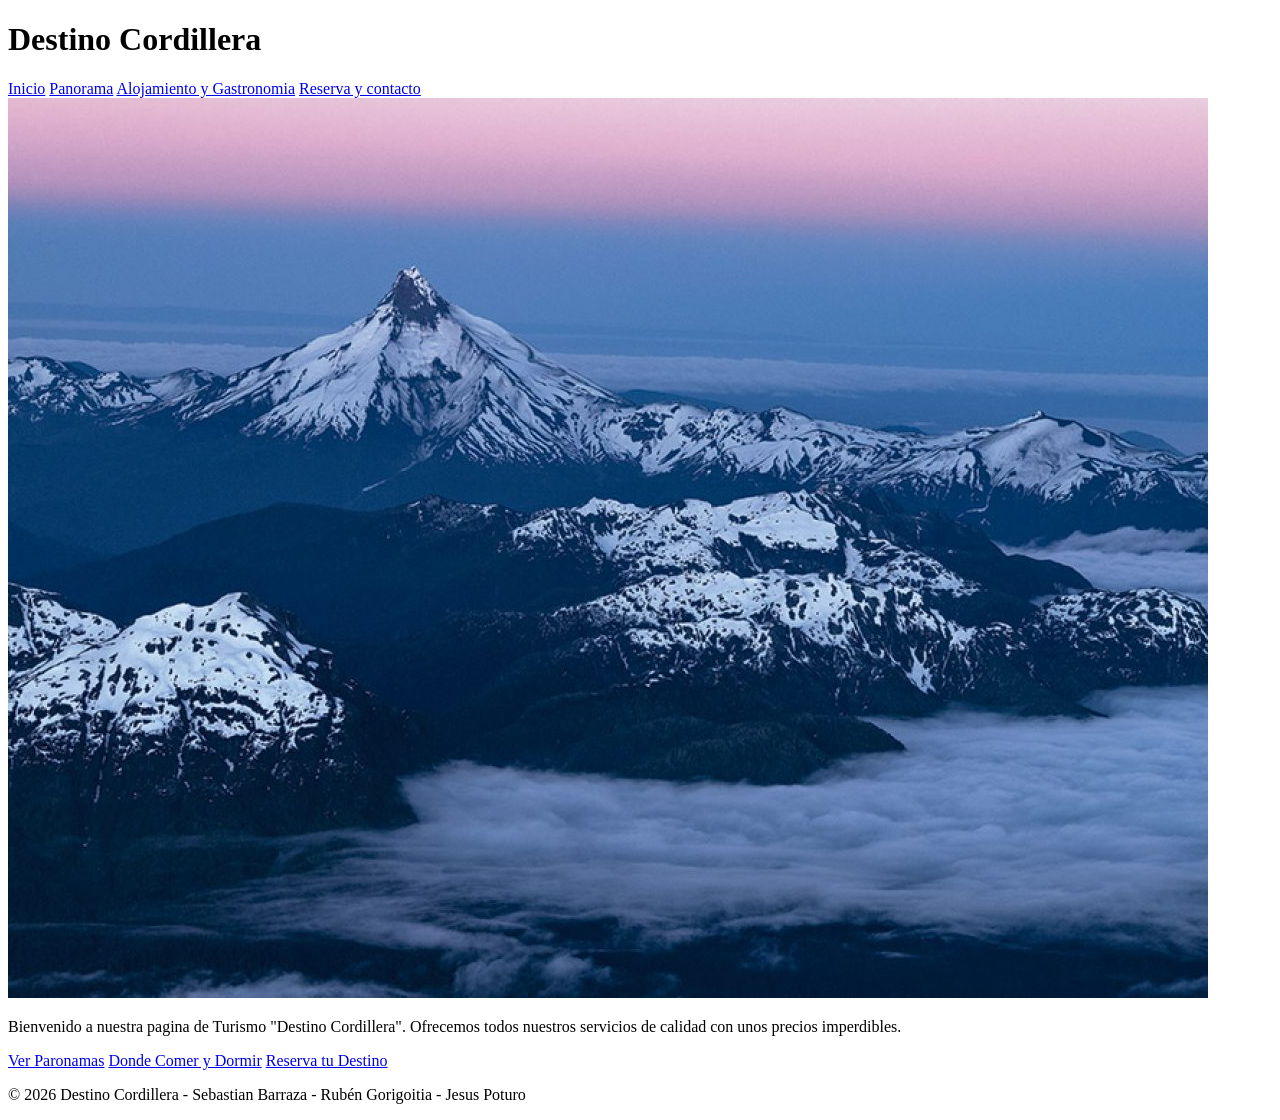
==== index.html @ 9d1386c3 "Pagina inicio de codigo html con los contenidos y html semantico completado" ====
<!doctype html>
<html lang="es">
  <head>
    <meta charset="UTF-8" />
    <meta name="viewport" content="width=device-width, initial-scale=1.0" />
    <title>Turismo Local</title>
    <link rel="stylesheet" href="css/styles.css" />
  </head>
  <body>
    <header>
      <h1>Destino Cordillera</h1>
      <nav>
        <a href="index.html">Inicio</a>
        <a href="panorama.html">Panorama</a>
        <a href="alojamiento-gastronomia.html">Alojamiento y Gastronomia</a>
        <a href="reserva-contacto.html"> Reserva y contacto</a>
      </nav>
    </header>
    <main>
      <section>
        <img src="img/recursos/imagen-cordillera.jpg" alt="Cordillera Chile" />
        <p>
          Bienvenido a nuestra pagina de Turismo "Destino Cordillera". Ofrecemos
          todos nuestros servicios de calidad con unos precios imperdibles.
        </p>
      </section>
      <section>
        <a href="panorama.html">Ver Paronamas</a>
        <a href="alojamiento-gastronomia.html">Donde Comer y Dormir</a>
        <a href="reserva-contacto.html">Reserva tu Destino</a>
      </section>
    </main>
    <footer>
      <p>
        &copy; 2026 Destino Cordillera - Sebastian Barraza - Rubén Gorigoitia -
        Jesus Poturo
      </p>
    </footer>
  </body>
</html>
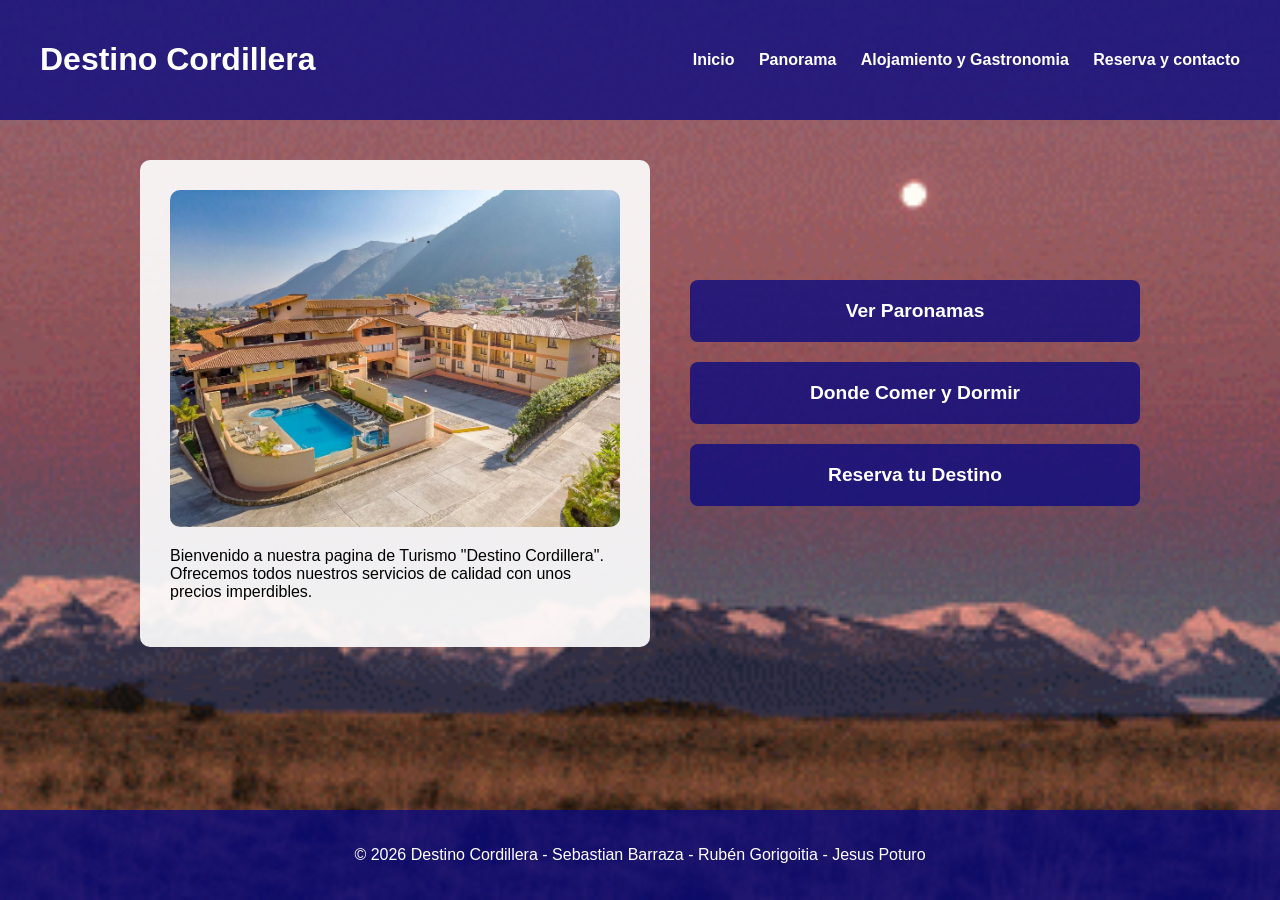
==== commit e068b5a4: "Termine el CSS styles para ajustar la imagen, crear botones, fondo animado y ajustes con clases" ====
--- a/index.html
+++ b/index.html
@@ -10,24 +10,32 @@
     <header>
       <h1>Destino Cordillera</h1>
       <nav>
-        <a href="index.html">Inicio</a>
-        <a href="panorama.html">Panorama</a>
-        <a href="alojamiento-gastronomia.html">Alojamiento y Gastronomia</a>
-        <a href="reserva-contacto.html"> Reserva y contacto</a>
+        <a href="index.html" class="enlace-menu">Inicio</a>
+        <a href="panorama.html" class="enlace-menu">Panorama</a>
+        <a href="alojamiento-gastronomia.html" class="enlace-menu"
+          >Alojamiento y Gastronomia</a
+        >
+        <a href="reserva-contacto.html" class="enlace-menu">
+          Reserva y contacto</a
+        >
       </nav>
     </header>
     <main>
-      <section>
-        <img src="img/recursos/imagen-cordillera.jpg" alt="Cordillera Chile" />
+      <section class="caja-presentacion">
+        <img src="img/recursos/hotel.jpg" alt="Hotel Chile" />
         <p>
           Bienvenido a nuestra pagina de Turismo "Destino Cordillera". Ofrecemos
           todos nuestros servicios de calidad con unos precios imperdibles.
         </p>
       </section>
-      <section>
-        <a href="panorama.html">Ver Paronamas</a>
-        <a href="alojamiento-gastronomia.html">Donde Comer y Dormir</a>
-        <a href="reserva-contacto.html">Reserva tu Destino</a>
+      <section class="caja-botones">
+        <a href="panorama.html" class="boton-gigante">Ver Paronamas</a>
+        <a href="alojamiento-gastronomia.html" class="boton-gigante"
+          >Donde Comer y Dormir</a
+        >
+        <a href="reserva-contacto.html" class="boton-gigante"
+          >Reserva tu Destino</a
+        >
       </section>
     </main>
     <footer>
--- a/css/styles.css
+++ b/css/styles.css
@@ -0,0 +1,77 @@
+body {
+  margin: 0;
+  padding: 0;
+  font-family: Arial, Helvetica, sans-serif;
+  background-image: url("../img/recursos/fondo.gif");
+  background-size: cover;
+  background-position: center;
+  background-attachment: fixed;
+  color: rgb(0, 0, 0);
+  display: flex;
+  flex-direction: column;
+  min-height: 100vh;
+}
+
+header,
+footer {
+  background-color: rgba(9, 9, 129, 0.781);
+  color: white;
+  padding: 20px 40px;
+}
+
+header {
+  display: flex;
+  justify-content: space-between;
+  align-items: center;
+}
+
+.enlace-menu {
+  color: white;
+  text-decoration: none;
+  margin-left: 20px;
+  font-weight: bold;
+}
+
+main {
+  max-width: 1000px;
+  margin: 40px auto;
+  display: flex;
+  gap: 40px;
+}
+
+main img {
+  max-width: 100%;
+  border-radius: 10px;
+}
+
+.caja-presentacion {
+  flex: 1;
+  background-color: rgba(255, 255, 255, 0.911);
+  padding: 30px;
+  border-radius: 10px;
+}
+
+.caja-botones {
+  flex: 1;
+  display: flex;
+  flex-direction: column;
+  justify-content: center;
+}
+
+.boton-gigante {
+  display: block;
+  background-color: rgba(9, 9, 129, 0.781);
+  color: white;
+  text-decoration: none;
+  text-align: center;
+  padding: 20px;
+  margin-bottom: 20px;
+  border-radius: 8px;
+  font-weight: bold;
+  font-size: 1.2rem;
+}
+
+footer {
+  text-align: center;
+  margin-top: auto;
+}
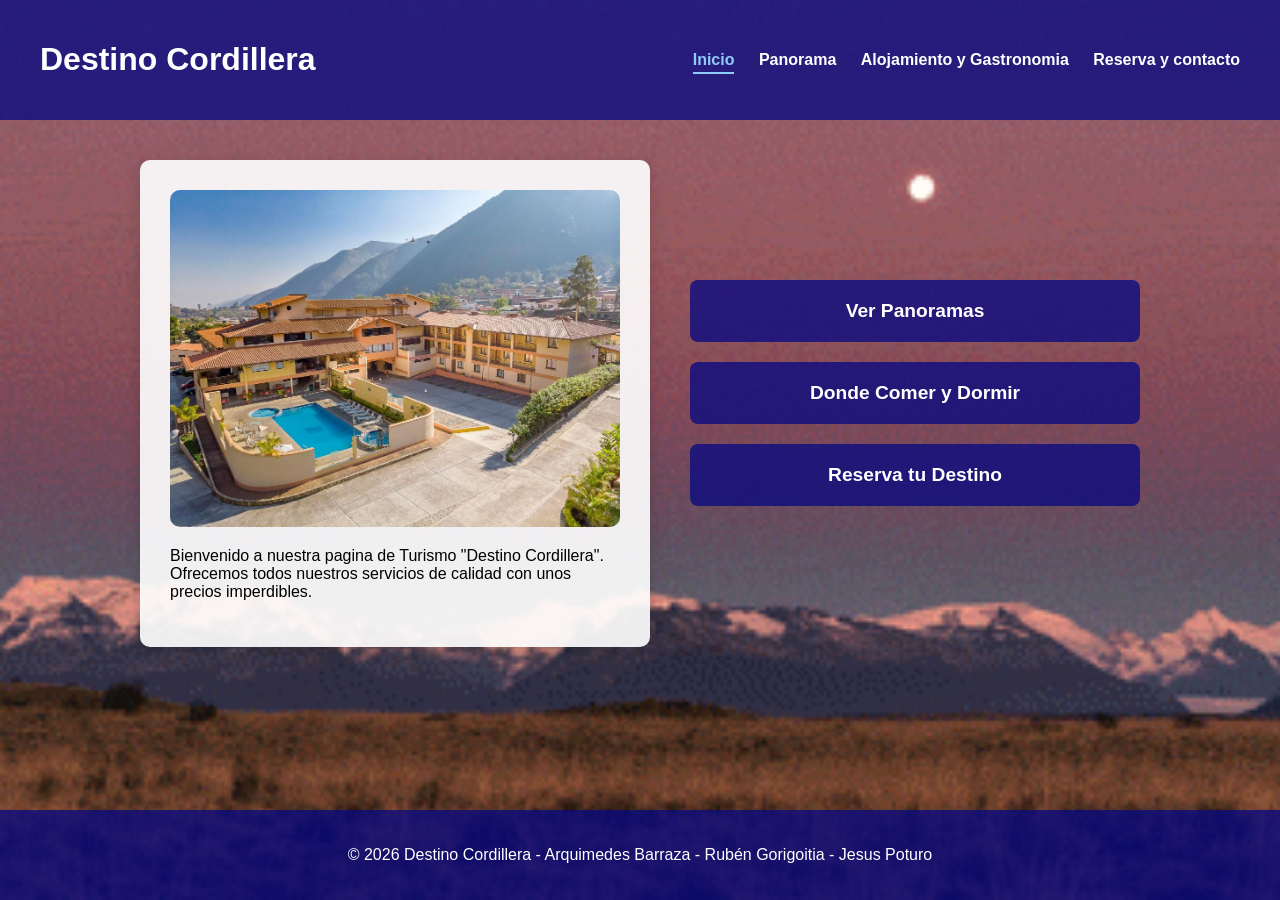
==== commit 593fa936: "termine el apartado de panorama, falta agregar las opciones de reservar las actividades." ====
--- a/index.html
+++ b/index.html
@@ -1,48 +1,44 @@
 <!doctype html>
 <html lang="es">
-  <head>
-    <meta charset="UTF-8" />
-    <meta name="viewport" content="width=device-width, initial-scale=1.0" />
-    <title>Turismo Local</title>
-    <link rel="stylesheet" href="css/styles.css" />
-  </head>
-  <body>
-    <header>
-      <h1>Destino Cordillera</h1>
-      <nav>
-        <a href="index.html" class="enlace-menu">Inicio</a>
-        <a href="panorama.html" class="enlace-menu">Panorama</a>
-        <a href="alojamiento-gastronomia.html" class="enlace-menu"
-          >Alojamiento y Gastronomia</a
-        >
-        <a href="reserva-contacto.html" class="enlace-menu">
-          Reserva y contacto</a
-        >
-      </nav>
-    </header>
-    <main>
-      <section class="caja-presentacion">
-        <img src="img/recursos/hotel.jpg" alt="Hotel Chile" />
-        <p>
-          Bienvenido a nuestra pagina de Turismo "Destino Cordillera". Ofrecemos
-          todos nuestros servicios de calidad con unos precios imperdibles.
-        </p>
-      </section>
-      <section class="caja-botones">
-        <a href="panorama.html" class="boton-gigante">Ver Paronamas</a>
-        <a href="alojamiento-gastronomia.html" class="boton-gigante"
-          >Donde Comer y Dormir</a
-        >
-        <a href="reserva-contacto.html" class="boton-gigante"
-          >Reserva tu Destino</a
-        >
-      </section>
-    </main>
-    <footer>
+
+<head>
+  <meta charset="UTF-8" />
+  <meta name="viewport" content="width=device-width, initial-scale=1.0" />
+  <title>Turismo Local</title>
+  <link rel="stylesheet" href="css/styles.css" />
+</head>
+
+<body>
+  <header>
+    <h1>Destino Cordillera</h1>
+    <nav>
+      <a href="index.html" class="enlace-menu activo">Inicio</a>
+      <a href="panorama.html" class="enlace-menu">Panorama</a>
+      <a href="alojamiento-gastronomia.html" class="enlace-menu">Alojamiento y Gastronomia</a>
+      <a href="reserva-contacto.html" class="enlace-menu">
+        Reserva y contacto</a>
+    </nav>
+  </header>
+  <main>
+    <section class="caja-presentacion">
+      <img src="img/recursos/hotel.jpg" alt="Hotel Chile" />
       <p>
-        &copy; 2026 Destino Cordillera - Sebastian Barraza - Rubén Gorigoitia -
-        Jesus Poturo
+        Bienvenido a nuestra pagina de Turismo "Destino Cordillera". Ofrecemos
+        todos nuestros servicios de calidad con unos precios imperdibles.
       </p>
-    </footer>
-  </body>
-</html>
+    </section>
+    <section class="caja-botones">
+      <a href="panorama.html" class="boton-gigante">Ver Panoramas</a>
+      <a href="alojamiento-gastronomia.html" class="boton-gigante">Donde Comer y Dormir</a>
+      <a href="reserva-contacto.html" class="boton-gigante">Reserva tu Destino</a>
+    </section>
+  </main>
+  <footer>
+    <p>
+      &copy; 2026 Destino Cordillera - Arquimedes Barraza - Rubén Gorigoitia -
+      Jesus Poturo
+    </p>
+  </footer>
+</body>
+
+</html>
--- a/css/styles.css
+++ b/css/styles.css
@@ -30,6 +30,14 @@
   text-decoration: none;
   margin-left: 20px;
   font-weight: bold;
+  transition: color 0.25s ease, border-bottom 0.25s ease;
+  padding-bottom: 4px;
+}
+
+.enlace-menu:hover,
+.enlace-menu.activo {
+  color: #90caf9;
+  border-bottom: 2px solid #90caf9;
 }
 
 main {
@@ -49,6 +57,7 @@
   background-color: rgba(255, 255, 255, 0.911);
   padding: 30px;
   border-radius: 10px;
+  box-shadow: 0 4px 15px rgba(0, 0, 0, 0.15);
 }
 
 .caja-botones {
@@ -69,9 +78,296 @@
   border-radius: 8px;
   font-weight: bold;
   font-size: 1.2rem;
+  transition: transform 0.2s ease, background-color 0.2s ease, box-shadow 0.2s ease;
+}
+
+.boton-gigante:hover {
+  background-color: rgba(6, 6, 95, 0.9);
+  transform: translateY(-2px);
+  box-shadow: 0 4px 12px rgba(0, 0, 0, 0.25);
 }
 
 footer {
   text-align: center;
   margin-top: auto;
 }
+
+/* ==========================================================================
+   Estilos para la sección Panorama
+   ========================================================================== */
+
+main.main-panoramas {
+  max-width: 1140px;
+  width: 92%;
+  display: flex;
+  flex-direction: column;
+  gap: 35px;
+}
+
+.banner-panoramas {
+  text-align: center;
+}
+
+.banner-panoramas h2 {
+  margin-top: 0;
+  color: #090981;
+  font-size: 2.1rem;
+  margin-bottom: 15px;
+}
+
+.banner-panoramas p {
+  font-size: 1.1rem;
+  line-height: 1.6;
+  color: #333;
+  max-width: 850px;
+  margin: 0 auto 20px auto;
+}
+
+.insignias-destacadas {
+  display: flex;
+  flex-wrap: wrap;
+  justify-content: center;
+  gap: 12px;
+  margin-top: 15px;
+}
+
+.insignia-pill {
+  background-color: rgba(9, 9, 129, 0.08);
+  color: #090981;
+  padding: 8px 16px;
+  border-radius: 20px;
+  font-size: 0.9rem;
+  font-weight: bold;
+  border: 1px solid rgba(9, 9, 129, 0.2);
+}
+
+/* Grilla de Panoramas */
+.grilla-panoramas {
+  display: grid;
+  grid-template-columns: repeat(auto-fit, minmax(320px, 1fr));
+  gap: 28px;
+}
+
+.tarjeta-panorama {
+  background-color: rgba(255, 255, 255, 0.94);
+  border-radius: 12px;
+  overflow: hidden;
+  box-shadow: 0 6px 18px rgba(0, 0, 0, 0.18);
+  display: flex;
+  flex-direction: column;
+  transition: transform 0.3s ease, box-shadow 0.3s ease;
+}
+
+.tarjeta-panorama:hover {
+  transform: translateY(-6px);
+  box-shadow: 0 14px 26px rgba(0, 0, 0, 0.28);
+}
+
+.tarjeta-img-contenedor {
+  position: relative;
+  width: 100%;
+  height: 230px;
+  overflow: hidden;
+}
+
+.tarjeta-img-contenedor img {
+  width: 100%;
+  height: 100%;
+  object-fit: cover;
+  border-radius: 0;
+  display: block;
+  transition: transform 0.4s ease;
+}
+
+.tarjeta-panorama:hover .tarjeta-img-contenedor img {
+  transform: scale(1.05);
+}
+
+.badge-categoria {
+  position: absolute;
+  top: 12px;
+  right: 12px;
+  background-color: rgba(9, 9, 129, 0.88);
+  color: white;
+  padding: 5px 14px;
+  border-radius: 15px;
+  font-size: 0.8rem;
+  font-weight: bold;
+  letter-spacing: 0.5px;
+  box-shadow: 0 2px 6px rgba(0, 0, 0, 0.3);
+}
+
+.tarjeta-cuerpo {
+  padding: 24px;
+  display: flex;
+  flex-direction: column;
+  flex-grow: 1;
+}
+
+.tarjeta-cuerpo h3 {
+  margin: 0 0 12px 0;
+  color: #090981;
+  font-size: 1.35rem;
+}
+
+.tarjeta-cuerpo p {
+  margin: 0 0 16px 0;
+  color: #444;
+  line-height: 1.5;
+  font-size: 0.95rem;
+  flex-grow: 1;
+}
+
+.detalles-actividad {
+  list-style: none;
+  padding: 0;
+  margin: 0 0 20px 0;
+  border-top: 1px solid #e2e8f0;
+  padding-top: 14px;
+  font-size: 0.88rem;
+  color: #555;
+}
+
+.detalles-actividad li {
+  margin-bottom: 7px;
+  display: flex;
+  align-items: center;
+  gap: 6px;
+}
+
+.detalles-actividad strong {
+  color: #1e293b;
+}
+
+.boton-reserva-card {
+  display: block;
+  background-color: rgba(9, 9, 129, 0.85);
+  color: white;
+  text-align: center;
+  text-decoration: none;
+  padding: 13px;
+  border-radius: 8px;
+  font-weight: bold;
+  font-size: 1rem;
+  transition: background-color 0.2s ease, transform 0.2s ease;
+}
+
+.boton-reserva-card:hover {
+  background-color: #050550;
+  transform: translateY(-2px);
+}
+
+/* Sección de Recomendaciones / Consejos */
+.seccion-consejos h2 {
+  color: #090981;
+  margin-top: 0;
+  text-align: center;
+  font-size: 1.85rem;
+  margin-bottom: 15px;
+}
+
+.seccion-consejos .subtitulo-consejos {
+  text-align: center;
+  color: #555;
+  margin-top: 0;
+  margin-bottom: 25px;
+}
+
+.grilla-consejos {
+  display: grid;
+  grid-template-columns: repeat(auto-fit, minmax(230px, 1fr));
+  gap: 20px;
+}
+
+.tarjeta-consejo {
+  background: rgba(9, 9, 129, 0.05);
+  border-left: 4px solid rgba(9, 9, 129, 0.781);
+  padding: 18px;
+  border-radius: 8px;
+}
+
+.tarjeta-consejo h4 {
+  margin: 0 0 8px 0;
+  color: #090981;
+  font-size: 1.1rem;
+}
+
+.tarjeta-consejo p {
+  margin: 0;
+  color: #555;
+  font-size: 0.92rem;
+  line-height: 1.45;
+}
+
+/* Banner CTA Final */
+.banner-cta-final {
+  text-align: center;
+  background-color: rgba(255, 255, 255, 0.94);
+  padding: 35px 25px;
+  border-radius: 10px;
+}
+
+.banner-cta-final h3 {
+  color: #090981;
+  font-size: 1.7rem;
+  margin: 0 0 10px 0;
+}
+
+.banner-cta-final p {
+  color: #444;
+  font-size: 1.1rem;
+  max-width: 700px;
+  margin: 0 auto 22px auto;
+}
+
+.boton-cta-contacto {
+  display: inline-block;
+  background-color: rgba(9, 9, 129, 0.85);
+  color: white;
+  text-decoration: none;
+  padding: 15px 35px;
+  border-radius: 8px;
+  font-weight: bold;
+  font-size: 1.15rem;
+  transition: background-color 0.2s ease, transform 0.2s ease, box-shadow 0.2s ease;
+}
+
+.boton-cta-contacto:hover {
+  background-color: #050550;
+  transform: translateY(-2px);
+  box-shadow: 0 4px 12px rgba(0, 0, 0, 0.25);
+}
+
+/* ==========================================================================
+   Diseño Responsivo
+   ========================================================================== */
+
+@media (max-width: 850px) {
+  header {
+    flex-direction: column;
+    text-align: center;
+    gap: 15px;
+    padding: 20px;
+  }
+
+  nav {
+    display: flex;
+    flex-wrap: wrap;
+    justify-content: center;
+    gap: 10px;
+  }
+
+  .enlace-menu {
+    margin: 0 8px;
+  }
+
+  main {
+    flex-direction: column;
+    margin: 25px auto;
+    width: 92%;
+  }
+
+  .grilla-panoramas {
+    grid-template-columns: 1fr;
+  }
+}
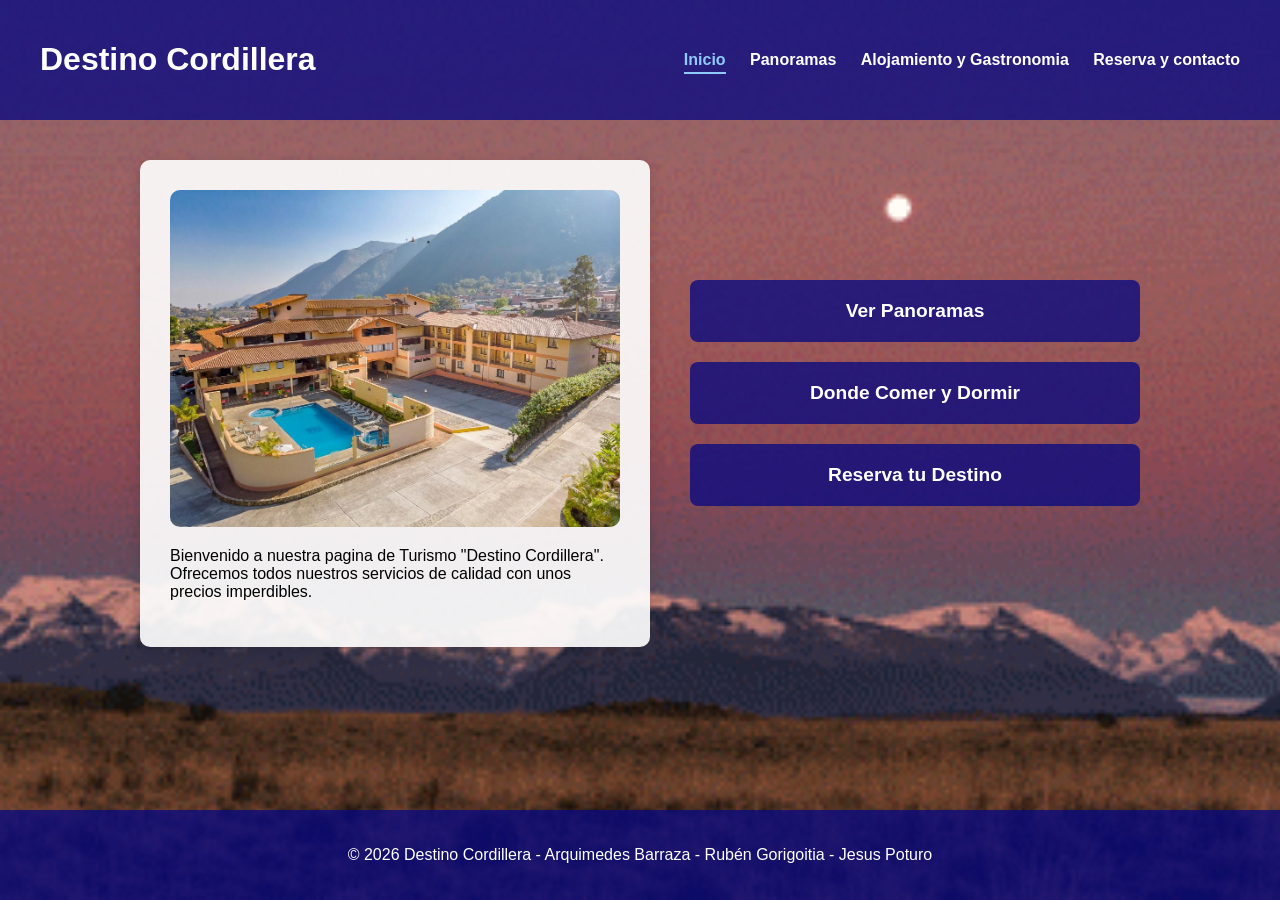
==== commit 2148510b: "cambie, agregue images y breves correcciones" ====
--- a/index.html
+++ b/index.html
@@ -13,7 +13,7 @@
     <h1>Destino Cordillera</h1>
     <nav>
       <a href="index.html" class="enlace-menu activo">Inicio</a>
-      <a href="panorama.html" class="enlace-menu">Panorama</a>
+      <a href="panorama.html" class="enlace-menu">Panoramas</a>
       <a href="alojamiento-gastronomia.html" class="enlace-menu">Alojamiento y Gastronomia</a>
       <a href="reserva-contacto.html" class="enlace-menu">
         Reserva y contacto</a>
--- a/css/styles.css
+++ b/css/styles.css
@@ -371,3 +371,175 @@
     grid-template-columns: 1fr;
   }
 }
+
+/* ==========================================================================
+   Estilos específicos para la página de Reserva y Contacto
+   ========================================================================== */
+.contenedor-contacto {
+  padding: 2rem;
+  max-width: 1200px;
+  margin: 0 auto;
+  display: flex;
+  flex-direction: column;
+  gap: 2rem;
+}
+
+.seccion-formulario,
+.seccion-info-contacto {
+  background-color: #f9f9f9;
+  padding: 2rem;
+  border-radius: 8px;
+  box-shadow: 0 4px 6px rgba(0, 0, 0, 0.1);
+}
+
+.formulario-reserva fieldset {
+  border: 1px solid #ddd;
+  padding: 1.5rem;
+  margin-bottom: 1.5rem;
+  border-radius: 4px;
+}
+
+.formulario-reserva legend {
+  font-weight: bold;
+  color: #333;
+  padding: 0 0.5rem;
+}
+
+.formulario-reserva label {
+  display: block;
+  margin-bottom: 0.5rem;
+  font-weight: 600;
+  color: #555;
+}
+
+.formulario-reserva input,
+.formulario-reserva select,
+.formulario-reserva textarea {
+  width: 100%;
+  padding: 0.75rem;
+  margin-bottom: 1rem;
+  border: 1px solid #ccc;
+  border-radius: 4px;
+  font-family: inherit;
+}
+
+.formulario-reserva input:focus,
+.formulario-reserva select:focus,
+.formulario-reserva textarea:focus {
+  border-color: #0066cc;
+  outline: none;
+  box-shadow: 0 0 0 3px rgba(0, 102, 204, 0.2);
+}
+
+.boton-enviar {
+  background-color: #0066cc;
+  color: white;
+  border: none;
+  padding: 1rem 2rem;
+  font-size: 1.1rem;
+  border-radius: 4px;
+  cursor: pointer;
+  transition: background-color 0.3s;
+  width: 100%;
+}
+
+.boton-enviar:hover {
+  background-color: #004c99;
+}
+
+.seccion-info-contacto h3 {
+  color: #333;
+  margin-top: 1.5rem;
+  margin-bottom: 1rem;
+}
+
+.seccion-info-contacto p {
+  margin-bottom: 0.5rem;
+  color: #555;
+}
+
+.mapa-referencial img {
+  display: block;
+  margin-top: 1rem;
+  box-shadow: 0 2px 4px rgba(0, 0, 0, 0.1);
+}
+
+/* Responsividad para pantallas grandes */
+@media (min-width: 768px) {
+  .contenedor-contacto {
+    flex-direction: row;
+    align-items: flex-start;
+  }
+
+  .seccion-formulario {
+    flex: 2;
+  }
+
+  .seccion-info-contacto {
+    flex: 1;
+  }
+}
+
+/* ==========================================================================
+   Estilos específicos para la página de Alojamiento y Gastronomía
+   ========================================================================== */
+.contenedor-tarjetas {
+  display: grid;
+  grid-template-columns: repeat(auto-fit, minmax(280px, 1fr));
+  gap: 2rem;
+  margin-bottom: 3rem;
+  width: 100%;
+}
+
+.tarjeta-info {
+  background-color: white;
+  border-radius: 8px;
+  overflow: hidden;
+  box-shadow: 0 4px 10px rgba(0, 0, 0, 0.1);
+  transition: transform 0.3s ease, box-shadow 0.3s ease;
+  display: flex;
+  flex-direction: column;
+}
+
+.tarjeta-info:hover {
+  transform: translateY(-5px);
+  box-shadow: 0 8px 15px rgba(0, 0, 0, 0.2);
+}
+
+.tarjeta-info img {
+  width: 100%;
+  height: 200px;
+  object-fit: cover;
+  border-bottom: 1px solid #eee;
+  border-radius: 8px 8px 0 0;
+}
+
+.contenido-tarjeta {
+  padding: 1.5rem;
+  display: flex;
+  flex-direction: column;
+  flex-grow: 1;
+}
+
+.contenido-tarjeta h3 {
+  color: #090981;
+  margin-top: 0;
+  margin-bottom: 0.5rem;
+  font-size: 1.25rem;
+}
+
+.contenido-tarjeta p {
+  color: #555;
+  line-height: 1.5;
+  margin-bottom: 1rem;
+  flex-grow: 1;
+}
+
+.contenido-tarjeta p:last-child {
+  margin-bottom: 0;
+  font-size: 0.95rem;
+  background-color: #f0f4f8;
+  padding: 0.75rem;
+  border-radius: 4px;
+  color: #333;
+}
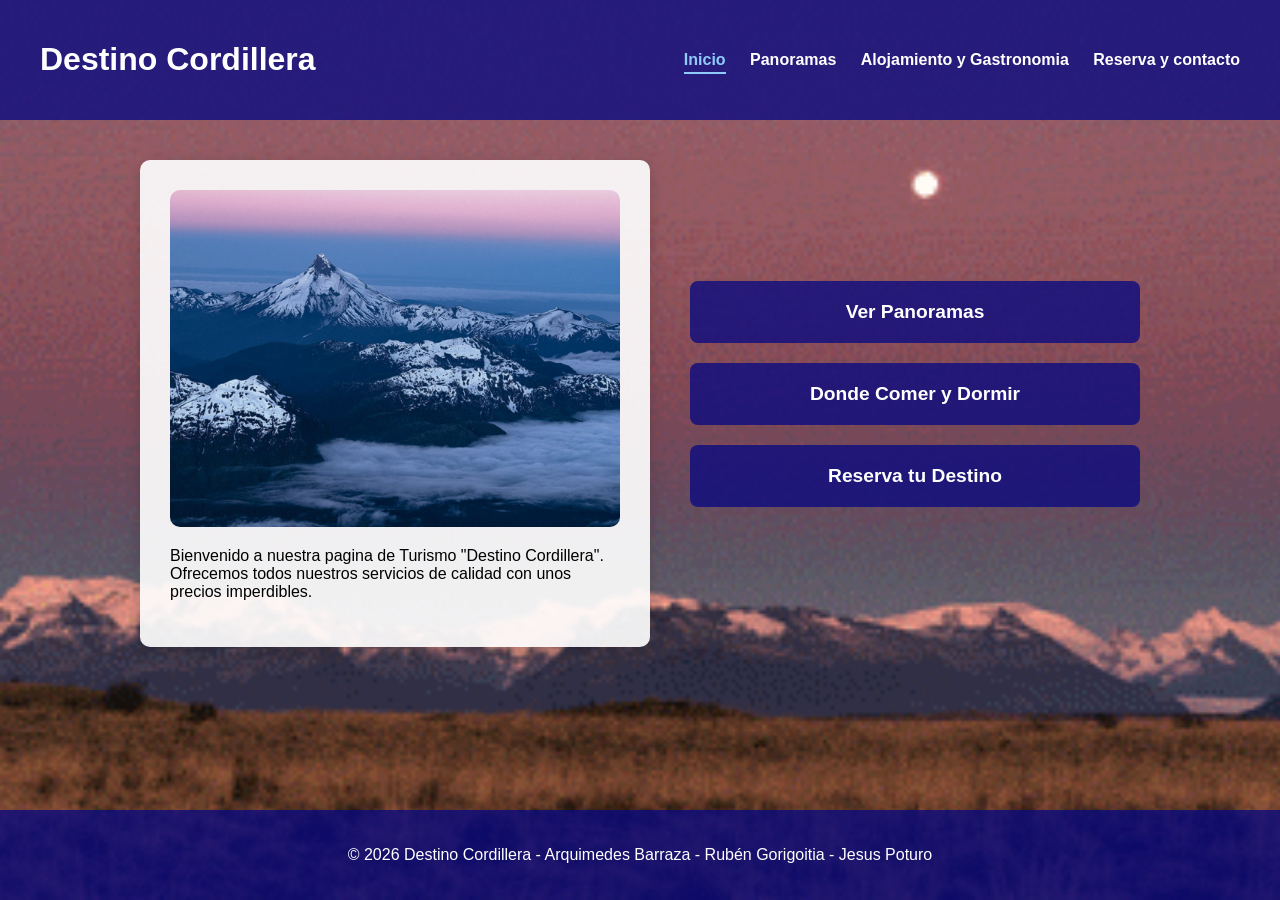
==== commit 746cb0ea: "creacion del readme, correccion de sintaxis en panorama.html y alojamiento-gastronomia, renombrar im" ====
--- a/index.html
+++ b/index.html
@@ -21,7 +21,7 @@
   </header>
   <main>
     <section class="caja-presentacion">
-      <img src="img/recursos/hotel.jpg" alt="Hotel Chile" />
+      <img src="img/recursos/imagen-cordillera.jpg" alt="Hotel Chile" />
       <p>
         Bienvenido a nuestra pagina de Turismo "Destino Cordillera". Ofrecemos
         todos nuestros servicios de calidad con unos precios imperdibles.
--- a/css/styles.css
+++ b/css/styles.css
@@ -376,97 +376,226 @@
    Estilos específicos para la página de Reserva y Contacto
    ========================================================================== */
 .contenedor-contacto {
-  padding: 2rem;
+  display: flex;
+  flex-direction: column;
+  padding: 2rem 1rem;
   max-width: 1200px;
   margin: 0 auto;
+  width: 100%;
+  box-sizing: border-box;
+}
+
+.columnas-contacto {
   display: flex;
   flex-direction: column;
   gap: 2rem;
+  width: 100%;
+}
+
+.titulo-centro {
+  text-align: center;
+  align-self: center;
+  margin-left: auto;
+  margin-right: auto;
+  margin-bottom: 2rem;
 }
 
 .seccion-formulario,
 .seccion-info-contacto {
-  background-color: #f9f9f9;
-  padding: 2rem;
-  border-radius: 8px;
-  box-shadow: 0 4px 6px rgba(0, 0, 0, 0.1);
+  background-color: #ffffff;
+  padding: 2.5rem;
+  border-radius: 12px;
+  box-shadow: 0 8px 24px rgba(9, 9, 129, 0.08);
+  border-top: 4px solid rgba(9, 9, 129, 0.781);
 }
 
 .formulario-reserva fieldset {
-  border: 1px solid #ddd;
-  padding: 1.5rem;
-  margin-bottom: 1.5rem;
-  border-radius: 4px;
+  border: 1px solid #e2e8f0;
+  padding: 1.8rem;
+  margin-bottom: 2rem;
+  border-radius: 8px;
+  background-color: #f8fafc;
 }
 
 .formulario-reserva legend {
-  font-weight: bold;
-  color: #333;
-  padding: 0 0.5rem;
+  font-weight: 700;
+  color: #090981;
+  padding: 0 1rem;
+  font-size: 1.15rem;
+  background-color: #ffffff;
+  border: 1px solid #e2e8f0;
+  border-radius: 20px;
 }
 
 .formulario-reserva label {
   display: block;
-  margin-bottom: 0.5rem;
+  margin-bottom: 0.6rem;
   font-weight: 600;
-  color: #555;
-}
-
-.formulario-reserva input,
+  color: #334155;
+  font-size: 0.95rem;
+}
+
+.formulario-reserva input:not([type="radio"]),
 .formulario-reserva select,
 .formulario-reserva textarea {
   width: 100%;
-  padding: 0.75rem;
-  margin-bottom: 1rem;
-  border: 1px solid #ccc;
-  border-radius: 4px;
+  padding: 0.85rem 1rem;
+  margin-bottom: 1.25rem;
+  border: 1px solid #cbd5e1;
+  border-radius: 6px;
   font-family: inherit;
-}
-
-.formulario-reserva input:focus,
+  font-size: 1rem;
+  color: #1e293b;
+  background-color: #ffffff;
+  transition: all 0.2s ease;
+  box-sizing: border-box;
+}
+
+.formulario-reserva input:not([type="radio"]):focus,
 .formulario-reserva select:focus,
 .formulario-reserva textarea:focus {
-  border-color: #0066cc;
+  border-color: rgba(9, 9, 129, 0.5);
   outline: none;
-  box-shadow: 0 0 0 3px rgba(0, 102, 204, 0.2);
+  box-shadow: 0 0 0 3px rgba(9, 9, 129, 0.15);
+  background-color: #fff;
+}
+
+/* Nuevos estilos para radios */
+.opciones-reserva {
+  display: flex;
+  flex-direction: column;
+  gap: 0.8rem;
+  margin-bottom: 1.5rem;
+}
+
+@media (min-width: 600px) {
+  .opciones-reserva {
+    flex-direction: row;
+    gap: 1rem;
+  }
+}
+
+.opcion-radio {
+  display: flex;
+  align-items: center;
+  cursor: pointer;
+  background-color: #ffffff;
+  border: 1px solid #cbd5e1;
+  border-radius: 8px;
+  padding: 0.75rem 1rem;
+  transition: all 0.2s ease;
+  flex: 1;
+}
+
+.opcion-radio:hover {
+  border-color: #090981;
+  background-color: #f0f4ff;
+}
+
+.opcion-radio input[type="radio"] {
+  margin-right: 10px;
+  width: 18px;
+  height: 18px;
+  accent-color: #090981;
+}
+
+.opcion-radio span {
+  font-weight: 600;
+  color: #475569;
+}
+
+/* Caja resumen elegante */
+.caja-resumen {
+  background: linear-gradient(135deg, rgba(9,9,129,0.05) 0%, rgba(9,9,129,0.1) 100%);
+  padding: 1.5rem;
+  border-radius: 8px;
+  margin-bottom: 1.5rem;
+  border-left: 5px solid #090981;
+}
+
+.resumen-titulo {
+  margin: 0 0 1rem 0;
+  color: #090981;
+  font-size: 1.2rem;
+  text-transform: uppercase;
+  letter-spacing: 0.5px;
+}
+
+.resumen-detalle {
+  display: flex;
+  flex-direction: column;
+  gap: 0.5rem;
+  margin-bottom: 1rem;
+}
+
+.resumen-detalle p {
+  margin: 0;
+  display: flex;
+  justify-content: space-between;
+  color: #475569;
+  font-size: 0.95rem;
+}
+
+.resumen-total {
+  margin: 0;
+  padding-top: 1rem;
+  border-top: 1px dashed #cbd5e1;
+  display: flex;
+  justify-content: space-between;
+  color: #090981;
+  font-size: 1.25rem;
 }
 
 .boton-enviar {
-  background-color: #0066cc;
+  background-color: rgba(9, 9, 129, 0.85);
   color: white;
   border: none;
-  padding: 1rem 2rem;
-  font-size: 1.1rem;
-  border-radius: 4px;
+  padding: 1.2rem 2rem;
+  font-size: 1.15rem;
+  font-weight: bold;
+  border-radius: 8px;
   cursor: pointer;
-  transition: background-color 0.3s;
-  width: 100%;
+  transition: all 0.3s ease;
+  width: 100%;
+  box-shadow: 0 4px 12px rgba(9, 9, 129, 0.2);
 }
 
 .boton-enviar:hover {
-  background-color: #004c99;
+  background-color: #050550;
+  transform: translateY(-2px);
+  box-shadow: 0 6px 16px rgba(9, 9, 129, 0.3);
 }
 
 .seccion-info-contacto h3 {
-  color: #333;
+  color: #090981;
   margin-top: 1.5rem;
   margin-bottom: 1rem;
+  font-size: 1.3rem;
+  border-bottom: 2px solid #f1f5f9;
+  padding-bottom: 0.5rem;
 }
 
 .seccion-info-contacto p {
-  margin-bottom: 0.5rem;
-  color: #555;
+  margin-bottom: 0.75rem;
+  color: #475569;
+  line-height: 1.6;
 }
 
 .mapa-referencial img {
   display: block;
   margin-top: 1rem;
-  box-shadow: 0 2px 4px rgba(0, 0, 0, 0.1);
+  border-radius: 8px;
+  box-shadow: 0 4px 12px rgba(0, 0, 0, 0.1);
+  transition: transform 0.3s ease;
+}
+
+.mapa-referencial img:hover {
+  transform: scale(1.02);
 }
 
 /* Responsividad para pantallas grandes */
-@media (min-width: 768px) {
-  .contenedor-contacto {
+@media (min-width: 850px) {
+  .columnas-contacto {
     flex-direction: row;
     align-items: flex-start;
   }
@@ -477,12 +606,42 @@
 
   .seccion-info-contacto {
     flex: 1;
+    position: sticky;
+    top: 20px;
   }
 }
 
 /* ==========================================================================
    Estilos específicos para la página de Alojamiento y Gastronomía
    ========================================================================== */
+.main-alojamiento {
+  display: flex;
+  flex-direction: column;
+  max-width: 1200px;
+  margin: 40px auto;
+  padding: 0 20px;
+  gap: 0;
+  width: 100%;
+}
+
+.seccion-alojamiento,
+.seccion-gastronomia {
+  width: 100%;
+}
+
+.titulo-seccion {
+  background-color: rgba(255, 255, 255, 0.94);
+  color: #090981;
+  font-size: 2rem;
+  margin-bottom: 1.5rem;
+  margin-top: 1rem;
+  padding: 10px 24px;
+  border-radius: 8px;
+  border-bottom: 4px solid #090981;
+  display: table;
+  box-shadow: 0 4px 12px rgba(0, 0, 0, 0.12);
+}
+
 .contenedor-tarjetas {
   display: grid;
   grid-template-columns: repeat(auto-fit, minmax(280px, 1fr));
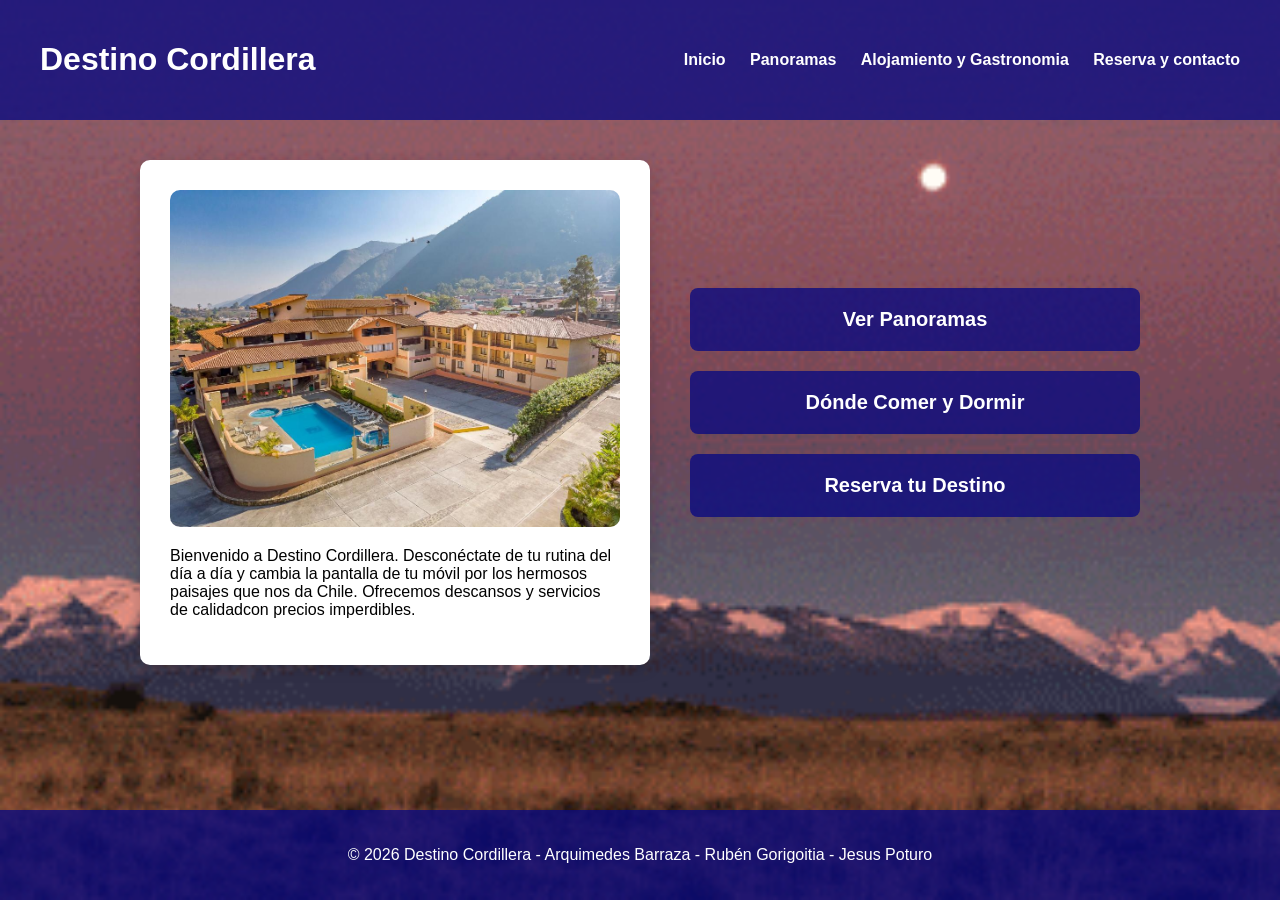
==== commit 4e733ca9: "Refactorizacion general CSS y html de todas las paginas, ajustando todos los px, limpeza de selector" ====
--- a/index.html
+++ b/index.html
@@ -1,44 +1,51 @@
 <!doctype html>
 <html lang="es">
+  <head>
+    <meta charset="UTF-8" />
+    <meta name="viewport" content="width=device-width, initial-scale=1.0" />
+    <title>Destino-Cordillera</title>
+    <link rel="stylesheet" href="css/styles.css" />
+  </head>
 
-<head>
-  <meta charset="UTF-8" />
-  <meta name="viewport" content="width=device-width, initial-scale=1.0" />
-  <title>Turismo Local</title>
-  <link rel="stylesheet" href="css/styles.css" />
-</head>
-
-<body>
-  <header>
-    <h1>Destino Cordillera</h1>
-    <nav>
-      <a href="index.html" class="enlace-menu activo">Inicio</a>
-      <a href="panorama.html" class="enlace-menu">Panoramas</a>
-      <a href="alojamiento-gastronomia.html" class="enlace-menu">Alojamiento y Gastronomia</a>
-      <a href="reserva-contacto.html" class="enlace-menu">
-        Reserva y contacto</a>
-    </nav>
-  </header>
-  <main>
-    <section class="caja-presentacion">
-      <img src="img/recursos/imagen-cordillera.jpg" alt="Hotel Chile" />
+  <body>
+    <header>
+      <h1>Destino Cordillera</h1>
+      <nav>
+        <a href="index.html" class="enlace-menu activo">Inicio</a>
+        <a href="panorama.html" class="enlace-menu">Panoramas</a>
+        <a href="alojamiento-gastronomia.html" class="enlace-menu"
+          >Alojamiento y Gastronomia</a
+        >
+        <a href="reserva-contacto.html" class="enlace-menu">
+          Reserva y contacto</a
+        >
+      </nav>
+    </header>
+    <main>
+      <section class="caja-presentacion">
+        <img src="img/recursos/hotel.jpg" alt="Hotel Chile" />
+        <p>
+          Bienvenido a Destino Cordillera. Desconéctate de tu rutina del día a
+          día y cambia la pantalla de tu móvil por los hermosos paisajes que nos
+          da Chile. Ofrecemos descansos y servicios de calidadcon precios
+          imperdibles.
+        </p>
+      </section>
+      <section class="caja-botones">
+        <a href="panorama.html" class="boton-gigante">Ver Panoramas</a>
+        <a href="alojamiento-gastronomia.html" class="boton-gigante"
+          >Dónde Comer y Dormir</a
+        >
+        <a href="reserva-contacto.html" class="boton-gigante"
+          >Reserva tu Destino</a
+        >
+      </section>
+    </main>
+    <footer>
       <p>
-        Bienvenido a nuestra pagina de Turismo "Destino Cordillera". Ofrecemos
-        todos nuestros servicios de calidad con unos precios imperdibles.
+        &copy; 2026 Destino Cordillera - Arquimedes Barraza - Rubén Gorigoitia -
+        Jesus Poturo
       </p>
-    </section>
-    <section class="caja-botones">
-      <a href="panorama.html" class="boton-gigante">Ver Panoramas</a>
-      <a href="alojamiento-gastronomia.html" class="boton-gigante">Donde Comer y Dormir</a>
-      <a href="reserva-contacto.html" class="boton-gigante">Reserva tu Destino</a>
-    </section>
-  </main>
-  <footer>
-    <p>
-      &copy; 2026 Destino Cordillera - Arquimedes Barraza - Rubén Gorigoitia -
-      Jesus Poturo
-    </p>
-  </footer>
-</body>
-
-</html>+    </footer>
+  </body>
+</html>
--- a/css/styles.css
+++ b/css/styles.css
@@ -1,3 +1,4 @@
+/* Estilo de la pagina principal */
 body {
   margin: 0;
   padding: 0;
@@ -30,14 +31,6 @@
   text-decoration: none;
   margin-left: 20px;
   font-weight: bold;
-  transition: color 0.25s ease, border-bottom 0.25s ease;
-  padding-bottom: 4px;
-}
-
-.enlace-menu:hover,
-.enlace-menu.activo {
-  color: #90caf9;
-  border-bottom: 2px solid #90caf9;
 }
 
 main {
@@ -54,7 +47,7 @@
 
 .caja-presentacion {
   flex: 1;
-  background-color: rgba(255, 255, 255, 0.911);
+  background-color: rgb(255, 255, 255);
   padding: 30px;
   border-radius: 10px;
   box-shadow: 0 4px 15px rgba(0, 0, 0, 0.15);
@@ -77,14 +70,7 @@
   margin-bottom: 20px;
   border-radius: 8px;
   font-weight: bold;
-  font-size: 1.2rem;
-  transition: transform 0.2s ease, background-color 0.2s ease, box-shadow 0.2s ease;
-}
-
-.boton-gigante:hover {
-  background-color: rgba(6, 6, 95, 0.9);
-  transform: translateY(-2px);
-  box-shadow: 0 4px 12px rgba(0, 0, 0, 0.25);
+  font-size: 20px;
 }
 
 footer {
@@ -92,9 +78,7 @@
   margin-top: auto;
 }
 
-/* ==========================================================================
-   Estilos para la sección Panorama
-   ========================================================================== */
+/* Estilo de la Pagina Panoramas */
 
 main.main-panoramas {
   max-width: 1140px;
@@ -111,12 +95,12 @@
 .banner-panoramas h2 {
   margin-top: 0;
   color: #090981;
-  font-size: 2.1rem;
+  font-size: 34px;
   margin-bottom: 15px;
 }
 
 .banner-panoramas p {
-  font-size: 1.1rem;
+  font-size: 18px;
   line-height: 1.6;
   color: #333;
   max-width: 850px;
@@ -136,15 +120,16 @@
   color: #090981;
   padding: 8px 16px;
   border-radius: 20px;
-  font-size: 0.9rem;
+  font-size: 14px;
   font-weight: bold;
   border: 1px solid rgba(9, 9, 129, 0.2);
 }
 
 /* Grilla de Panoramas */
 .grilla-panoramas {
-  display: grid;
-  grid-template-columns: repeat(auto-fit, minmax(320px, 1fr));
+  display: flex;
+  flex-wrap: wrap;
+  justify-content: center;
   gap: 28px;
 }
 
@@ -154,13 +139,8 @@
   overflow: hidden;
   box-shadow: 0 6px 18px rgba(0, 0, 0, 0.18);
   display: flex;
-  flex-direction: column;
-  transition: transform 0.3s ease, box-shadow 0.3s ease;
-}
-
-.tarjeta-panorama:hover {
-  transform: translateY(-6px);
-  box-shadow: 0 14px 26px rgba(0, 0, 0, 0.28);
+  width: 320px;
+  flex-direction: column;
 }
 
 .tarjeta-img-contenedor {
@@ -176,11 +156,6 @@
   object-fit: cover;
   border-radius: 0;
   display: block;
-  transition: transform 0.4s ease;
-}
-
-.tarjeta-panorama:hover .tarjeta-img-contenedor img {
-  transform: scale(1.05);
 }
 
 .badge-categoria {
@@ -191,7 +166,7 @@
   color: white;
   padding: 5px 14px;
   border-radius: 15px;
-  font-size: 0.8rem;
+  font-size: 14px;
   font-weight: bold;
   letter-spacing: 0.5px;
   box-shadow: 0 2px 6px rgba(0, 0, 0, 0.3);
@@ -207,14 +182,14 @@
 .tarjeta-cuerpo h3 {
   margin: 0 0 12px 0;
   color: #090981;
-  font-size: 1.35rem;
+  font-size: 22px;
 }
 
 .tarjeta-cuerpo p {
   margin: 0 0 16px 0;
   color: #444;
   line-height: 1.5;
-  font-size: 0.95rem;
+  font-size: 14px;
   flex-grow: 1;
 }
 
@@ -224,7 +199,7 @@
   margin: 0 0 20px 0;
   border-top: 1px solid #e2e8f0;
   padding-top: 14px;
-  font-size: 0.88rem;
+  font-size: 14px;
   color: #555;
 }
 
@@ -248,13 +223,7 @@
   padding: 13px;
   border-radius: 8px;
   font-weight: bold;
-  font-size: 1rem;
-  transition: background-color 0.2s ease, transform 0.2s ease;
-}
-
-.boton-reserva-card:hover {
-  background-color: #050550;
-  transform: translateY(-2px);
+  font-size: 16px;
 }
 
 /* Sección de Recomendaciones / Consejos */
@@ -262,7 +231,7 @@
   color: #090981;
   margin-top: 0;
   text-align: center;
-  font-size: 1.85rem;
+  font-size: 30px;
   margin-bottom: 15px;
 }
 
@@ -274,8 +243,9 @@
 }
 
 .grilla-consejos {
-  display: grid;
-  grid-template-columns: repeat(auto-fit, minmax(230px, 1fr));
+  display: flex;
+  flex-wrap: wrap;
+  justify-content: center;
   gap: 20px;
 }
 
@@ -284,18 +254,19 @@
   border-left: 4px solid rgba(9, 9, 129, 0.781);
   padding: 18px;
   border-radius: 8px;
+  width: 230px;
 }
 
 .tarjeta-consejo h4 {
   margin: 0 0 8px 0;
   color: #090981;
-  font-size: 1.1rem;
+  font-size: 18px;
 }
 
 .tarjeta-consejo p {
   margin: 0;
   color: #555;
-  font-size: 0.92rem;
+  font-size: 14px;
   line-height: 1.45;
 }
 
@@ -309,13 +280,13 @@
 
 .banner-cta-final h3 {
   color: #090981;
-  font-size: 1.7rem;
+  font-size: 28px;
   margin: 0 0 10px 0;
 }
 
 .banner-cta-final p {
   color: #444;
-  font-size: 1.1rem;
+  font-size: 18px;
   max-width: 700px;
   margin: 0 auto 22px auto;
 }
@@ -328,19 +299,10 @@
   padding: 15px 35px;
   border-radius: 8px;
   font-weight: bold;
-  font-size: 1.15rem;
-  transition: background-color 0.2s ease, transform 0.2s ease, box-shadow 0.2s ease;
-}
-
-.boton-cta-contacto:hover {
-  background-color: #050550;
-  transform: translateY(-2px);
-  box-shadow: 0 4px 12px rgba(0, 0, 0, 0.25);
-}
-
-/* ==========================================================================
-   Diseño Responsivo
-   ========================================================================== */
+  font-size: 18px;
+}
+
+/* Ajustar el tamaño para celulares */
 
 @media (max-width: 850px) {
   header {
@@ -366,44 +328,31 @@
     margin: 25px auto;
     width: 92%;
   }
-
-  .grilla-panoramas {
-    grid-template-columns: 1fr;
-  }
-}
-
-/* ==========================================================================
-   Estilos específicos para la página de Reserva y Contacto
-   ========================================================================== */
+}
+
+/* Estilo de Pagina Reserva y Contacto */
+
 .contenedor-contacto {
-  display: flex;
-  flex-direction: column;
-  padding: 2rem 1rem;
+  padding: 32px 16px;
   max-width: 1200px;
   margin: 0 auto;
-  width: 100%;
-  box-sizing: border-box;
 }
 
 .columnas-contacto {
   display: flex;
   flex-direction: column;
-  gap: 2rem;
-  width: 100%;
+  gap: 32px;
 }
 
 .titulo-centro {
   text-align: center;
-  align-self: center;
-  margin-left: auto;
-  margin-right: auto;
-  margin-bottom: 2rem;
+  margin-bottom: 32px;
 }
 
 .seccion-formulario,
 .seccion-info-contacto {
   background-color: #ffffff;
-  padding: 2.5rem;
+  padding: 40px;
   border-radius: 12px;
   box-shadow: 0 8px 24px rgba(9, 9, 129, 0.08);
   border-top: 4px solid rgba(9, 9, 129, 0.781);
@@ -411,8 +360,8 @@
 
 .formulario-reserva fieldset {
   border: 1px solid #e2e8f0;
-  padding: 1.8rem;
-  margin-bottom: 2rem;
+  padding: 29px;
+  margin-bottom: 32px;
   border-radius: 8px;
   background-color: #f8fafc;
 }
@@ -420,8 +369,8 @@
 .formulario-reserva legend {
   font-weight: 700;
   color: #090981;
-  padding: 0 1rem;
-  font-size: 1.15rem;
+  padding: 0 16px;
+  font-size: 18px;
   background-color: #ffffff;
   border: 1px solid #e2e8f0;
   border-radius: 20px;
@@ -429,25 +378,24 @@
 
 .formulario-reserva label {
   display: block;
-  margin-bottom: 0.6rem;
+  margin-bottom: 10px;
   font-weight: 600;
   color: #334155;
-  font-size: 0.95rem;
+  font-size: 15px;
 }
 
 .formulario-reserva input:not([type="radio"]),
 .formulario-reserva select,
 .formulario-reserva textarea {
   width: 100%;
-  padding: 0.85rem 1rem;
-  margin-bottom: 1.25rem;
+  padding: 14px 16px;
+  margin-bottom: 20px;
   border: 1px solid #cbd5e1;
   border-radius: 6px;
   font-family: inherit;
-  font-size: 1rem;
+  font-size: 16px;
   color: #1e293b;
   background-color: #ffffff;
-  transition: all 0.2s ease;
   box-sizing: border-box;
 }
 
@@ -464,32 +412,25 @@
 .opciones-reserva {
   display: flex;
   flex-direction: column;
-  gap: 0.8rem;
-  margin-bottom: 1.5rem;
+  gap: 13px;
+  margin-bottom: 24px;
 }
 
 @media (min-width: 600px) {
   .opciones-reserva {
     flex-direction: row;
-    gap: 1rem;
+    gap: 16px;
   }
 }
 
 .opcion-radio {
   display: flex;
   align-items: center;
-  cursor: pointer;
   background-color: #ffffff;
   border: 1px solid #cbd5e1;
   border-radius: 8px;
-  padding: 0.75rem 1rem;
-  transition: all 0.2s ease;
+  padding: 12px 16px;
   flex: 1;
-}
-
-.opcion-radio:hover {
-  border-color: #090981;
-  background-color: #f0f4ff;
 }
 
 .opcion-radio input[type="radio"] {
@@ -506,17 +447,17 @@
 
 /* Caja resumen elegante */
 .caja-resumen {
-  background: linear-gradient(135deg, rgba(9,9,129,0.05) 0%, rgba(9,9,129,0.1) 100%);
-  padding: 1.5rem;
-  border-radius: 8px;
-  margin-bottom: 1.5rem;
+  background: #f0f4ff;
+  padding: 24px;
+  border-radius: 8px;
+  margin-bottom: 24px;
   border-left: 5px solid #090981;
 }
 
 .resumen-titulo {
-  margin: 0 0 1rem 0;
-  color: #090981;
-  font-size: 1.2rem;
+  margin: 0 0 16px 0;
+  color: #090981;
+  font-size: 19px;
   text-transform: uppercase;
   letter-spacing: 0.5px;
 }
@@ -524,8 +465,8 @@
 .resumen-detalle {
   display: flex;
   flex-direction: column;
-  gap: 0.5rem;
-  margin-bottom: 1rem;
+  gap: 8px;
+  margin-bottom: 16px;
 }
 
 .resumen-detalle p {
@@ -533,67 +474,54 @@
   display: flex;
   justify-content: space-between;
   color: #475569;
-  font-size: 0.95rem;
+  font-size: 15px;
 }
 
 .resumen-total {
   margin: 0;
-  padding-top: 1rem;
+  padding-top: 16px;
   border-top: 1px dashed #cbd5e1;
   display: flex;
   justify-content: space-between;
   color: #090981;
-  font-size: 1.25rem;
+  font-size: 20px;
 }
 
 .boton-enviar {
   background-color: rgba(9, 9, 129, 0.85);
   color: white;
   border: none;
-  padding: 1.2rem 2rem;
-  font-size: 1.15rem;
+  padding: 19px 32px;
+  font-size: 18px;
   font-weight: bold;
   border-radius: 8px;
-  cursor: pointer;
-  transition: all 0.3s ease;
   width: 100%;
   box-shadow: 0 4px 12px rgba(9, 9, 129, 0.2);
 }
 
-.boton-enviar:hover {
-  background-color: #050550;
-  transform: translateY(-2px);
-  box-shadow: 0 6px 16px rgba(9, 9, 129, 0.3);
-}
-
 .seccion-info-contacto h3 {
   color: #090981;
-  margin-top: 1.5rem;
-  margin-bottom: 1rem;
-  font-size: 1.3rem;
+  margin-top: 24px;
+  margin-bottom: 16px;
+  font-size: 21px;
   border-bottom: 2px solid #f1f5f9;
-  padding-bottom: 0.5rem;
+  padding-bottom: 8px;
 }
 
 .seccion-info-contacto p {
-  margin-bottom: 0.75rem;
+  margin-bottom: 12px;
   color: #475569;
   line-height: 1.6;
 }
 
 .mapa-referencial img {
   display: block;
-  margin-top: 1rem;
+  margin-top: 16px;
   border-radius: 8px;
   box-shadow: 0 4px 12px rgba(0, 0, 0, 0.1);
-  transition: transform 0.3s ease;
-}
-
-.mapa-referencial img:hover {
-  transform: scale(1.02);
-}
-
-/* Responsividad para pantallas grandes */
+}
+
+/* Tamaño para pantallas grandes */
 @media (min-width: 850px) {
   .columnas-contacto {
     flex-direction: row;
@@ -611,9 +539,8 @@
   }
 }
 
-/* ==========================================================================
-   Estilos específicos para la página de Alojamiento y Gastronomía
-   ========================================================================== */
+/* Estilo de Pagina Alojamiento y Gastronomia */
+
 .main-alojamiento {
   display: flex;
   flex-direction: column;
@@ -624,29 +551,23 @@
   width: 100%;
 }
 
-.seccion-alojamiento,
-.seccion-gastronomia {
-  width: 100%;
-}
-
 .titulo-seccion {
-  background-color: rgba(255, 255, 255, 0.94);
-  color: #090981;
-  font-size: 2rem;
-  margin-bottom: 1.5rem;
-  margin-top: 1rem;
-  padding: 10px 24px;
-  border-radius: 8px;
-  border-bottom: 4px solid #090981;
-  display: table;
-  box-shadow: 0 4px 12px rgba(0, 0, 0, 0.12);
+  color: white;
+  font-size: 32px;
+  margin-bottom: 24px;
+  margin-top: 16px;
+  border-bottom: 3px solid white;
+  padding-bottom: 8px;
+  display: inline-block;
+  align-self: flex-start;
 }
 
 .contenedor-tarjetas {
-  display: grid;
-  grid-template-columns: repeat(auto-fit, minmax(280px, 1fr));
-  gap: 2rem;
-  margin-bottom: 3rem;
+  display: flex;
+  flex-wrap: wrap;
+  justify-content: center;
+  gap: 32px;
+  margin-bottom: 48px;
   width: 100%;
 }
 
@@ -655,14 +576,9 @@
   border-radius: 8px;
   overflow: hidden;
   box-shadow: 0 4px 10px rgba(0, 0, 0, 0.1);
-  transition: transform 0.3s ease, box-shadow 0.3s ease;
-  display: flex;
-  flex-direction: column;
-}
-
-.tarjeta-info:hover {
-  transform: translateY(-5px);
-  box-shadow: 0 8px 15px rgba(0, 0, 0, 0.2);
+  display: flex;
+  width: 280px;
+  flex-direction: column;
 }
 
 .tarjeta-info img {
@@ -674,7 +590,7 @@
 }
 
 .contenido-tarjeta {
-  padding: 1.5rem;
+  padding: 24px;
   display: flex;
   flex-direction: column;
   flex-grow: 1;
@@ -683,22 +599,22 @@
 .contenido-tarjeta h3 {
   color: #090981;
   margin-top: 0;
-  margin-bottom: 0.5rem;
-  font-size: 1.25rem;
+  margin-bottom: 8px;
+  font-size: 20px;
 }
 
 .contenido-tarjeta p {
   color: #555;
   line-height: 1.5;
-  margin-bottom: 1rem;
+  margin-bottom: 16px;
   flex-grow: 1;
 }
 
 .contenido-tarjeta p:last-child {
   margin-bottom: 0;
-  font-size: 0.95rem;
+  font-size: 15px;
   background-color: #f0f4f8;
-  padding: 0.75rem;
+  padding: 12px;
   border-radius: 4px;
   color: #333;
 }
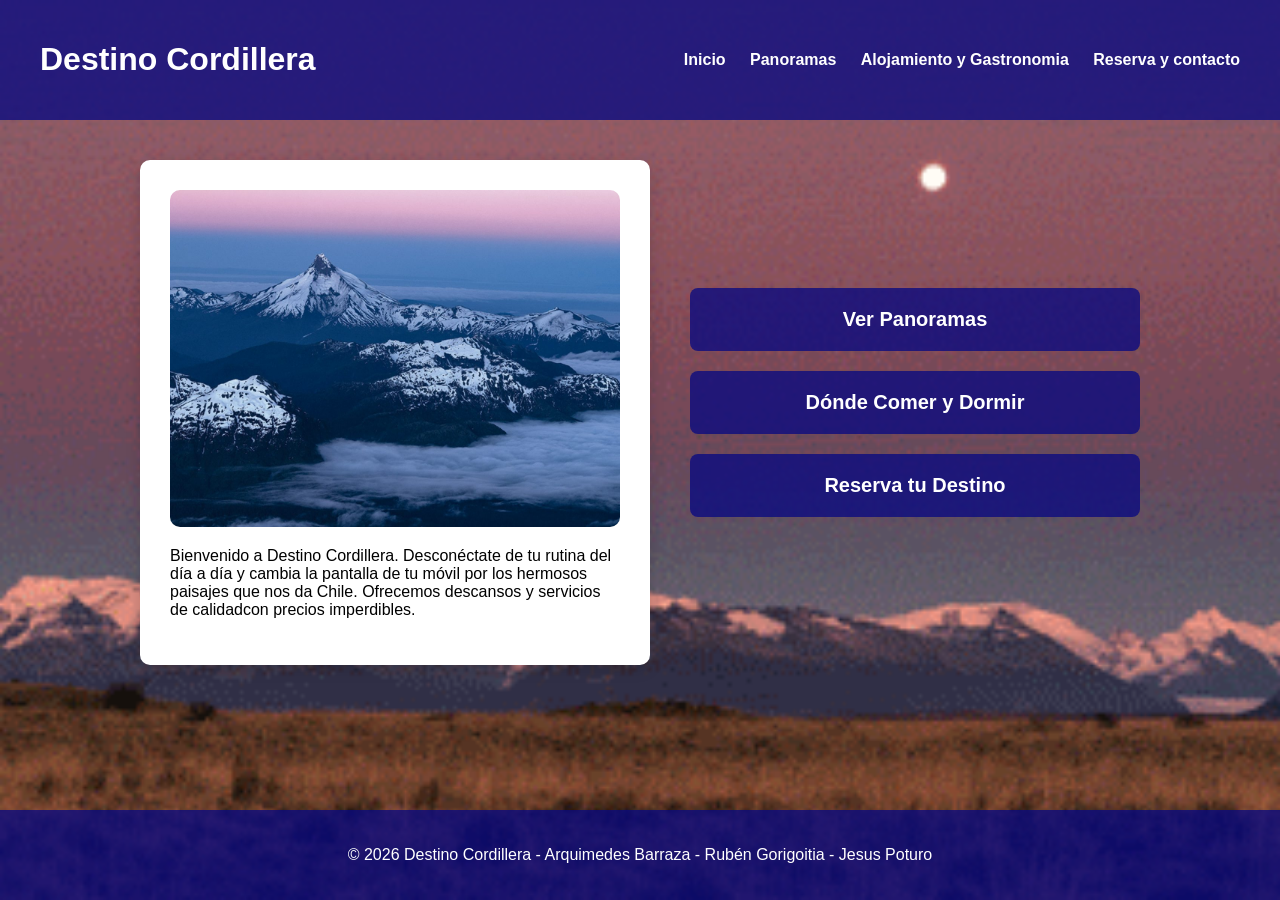
==== commit e79fe63d: "Resolver el conflicto de versiones, conservando la version refactorizado y ortografia" ====
--- a/index.html
+++ b/index.html
@@ -23,7 +23,7 @@
     </header>
     <main>
       <section class="caja-presentacion">
-        <img src="img/recursos/hotel.jpg" alt="Hotel Chile" />
+        <img src="img/recursos/imagen-cordillera.jpg" alt="Hotel Chile" />
         <p>
           Bienvenido a Destino Cordillera. Desconéctate de tu rutina del día a
           día y cambia la pantalla de tu móvil por los hermosos paisajes que nos
--- a/css/styles.css
+++ b/css/styles.css
@@ -336,6 +336,8 @@
   padding: 32px 16px;
   max-width: 1200px;
   margin: 0 auto;
+  width: 100%;
+  box-sizing: border-box;
 }
 
 .columnas-contacto {
@@ -551,6 +553,11 @@
   width: 100%;
 }
 
+.seccion-alojamiento,
+.seccion-gastronomia {
+  width: 100%;
+}
+
 .titulo-seccion {
   color: white;
   font-size: 32px;
